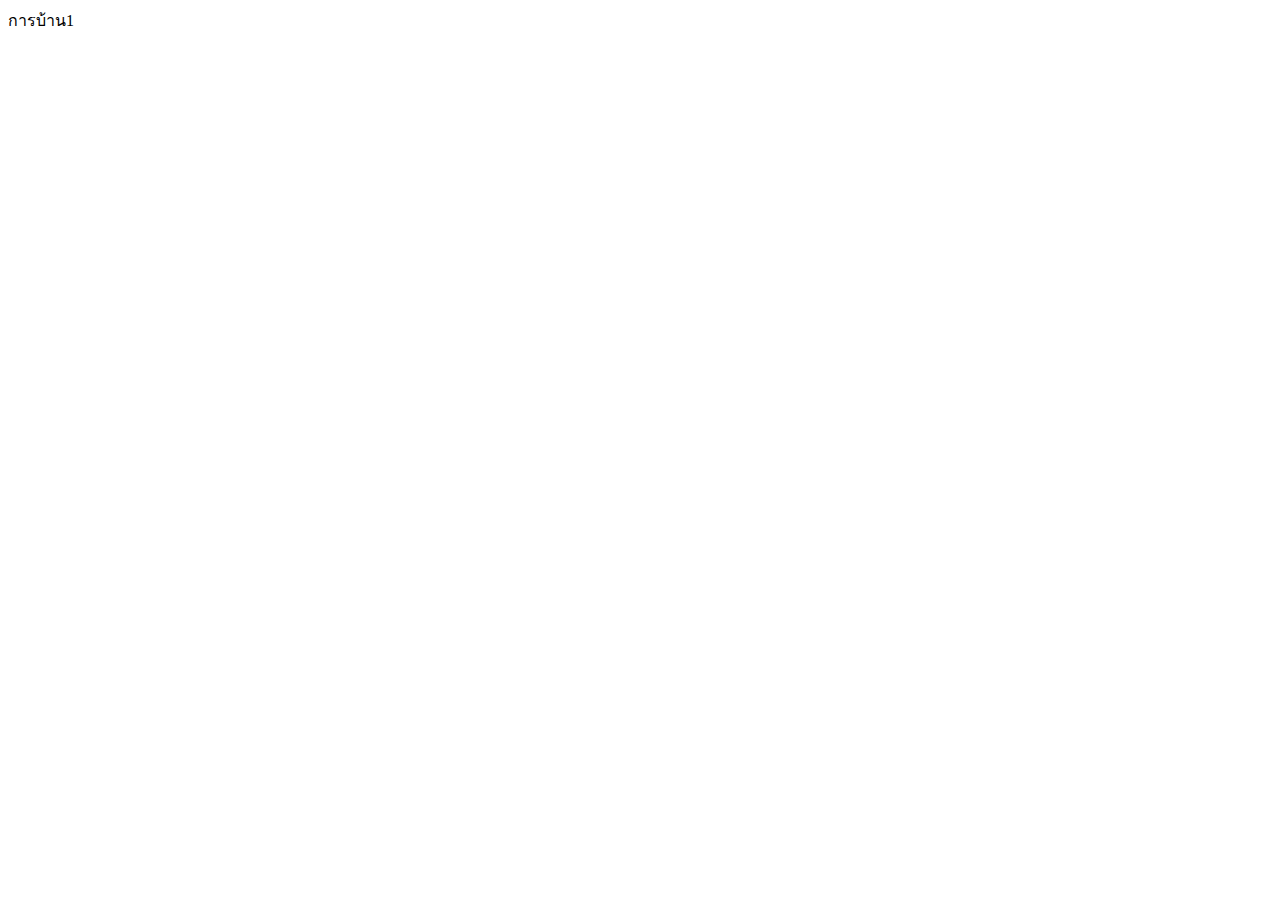
==== index.html @ d2fe0db6 "tast" ====
<!DOCTYPE html>
<html lang="en">
<head>
    <meta charset="UTF-8">
    <meta name="viewport" content="width=device-width, initial-scale=1.0">
    <title>Document</title>
</head>
<body>
    การบ้าน1
</body>
</html>
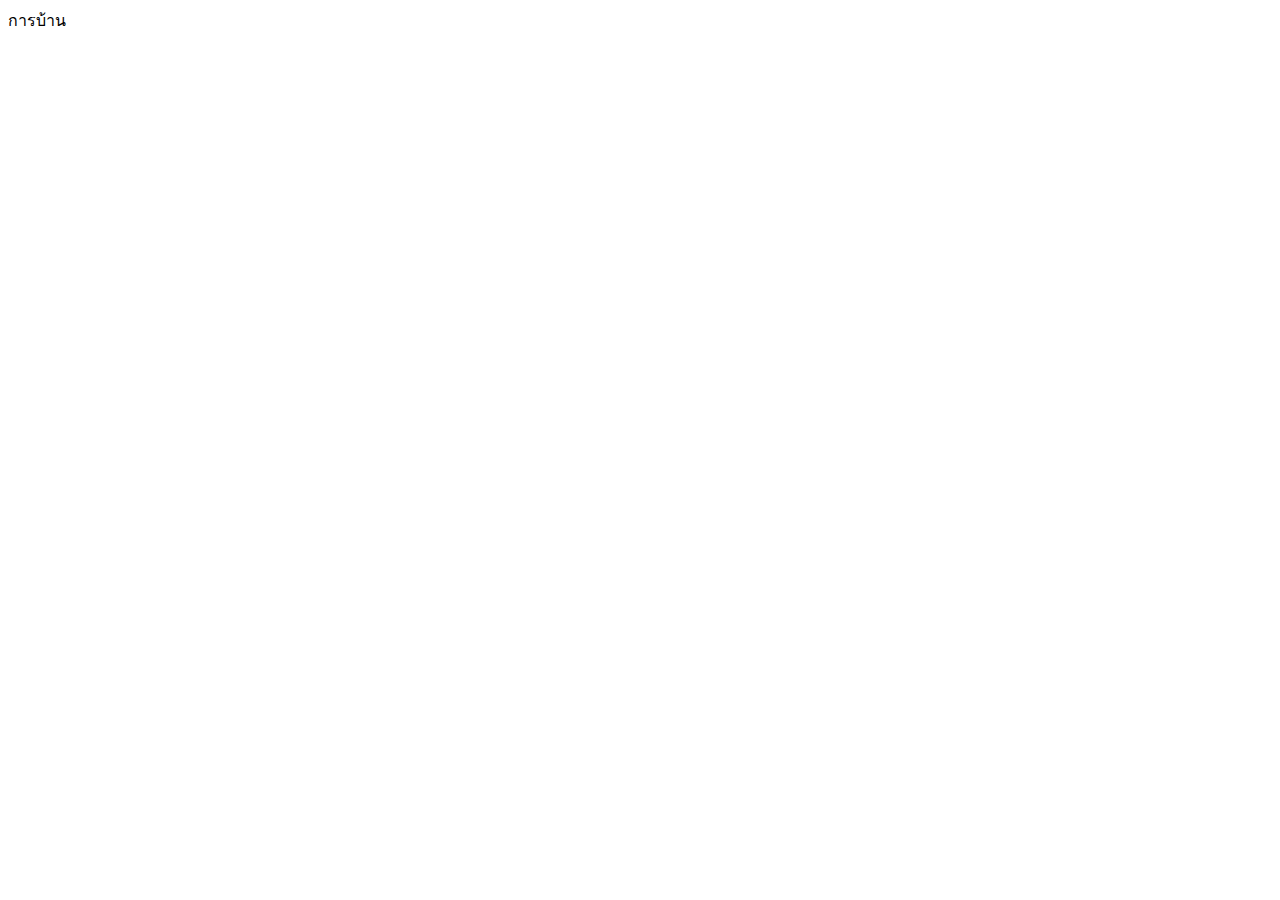
==== commit 94213c51: "Update index.html" ====
--- a/index.html
+++ b/index.html
@@ -6,6 +6,6 @@
     <title>Document</title>
 </head>
 <body>
-    การบ้าน1
+    การบ้าน
 </body>
-</html>+</html>
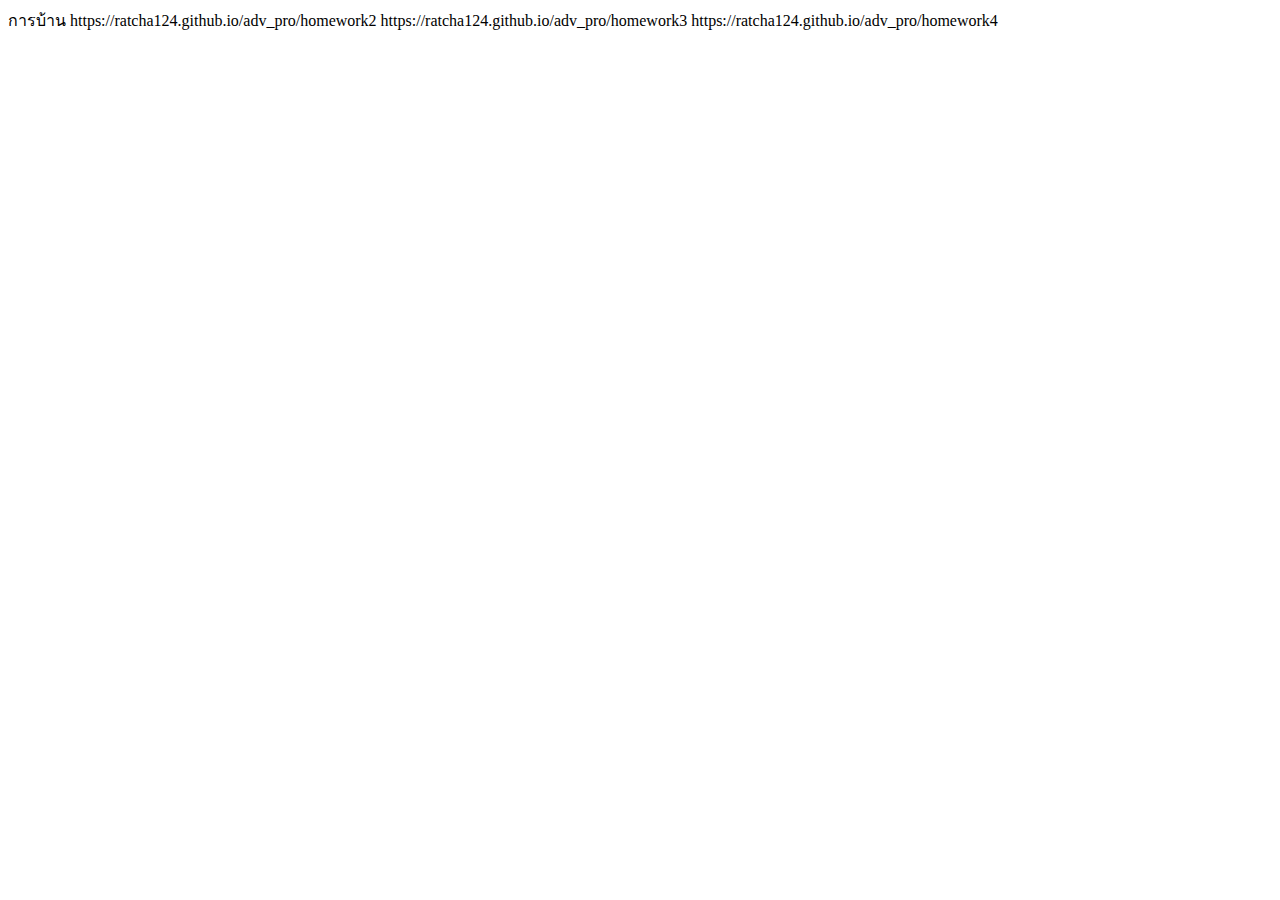
==== commit 03e355b4: "Update index.html" ====
--- a/index.html
+++ b/index.html
@@ -7,5 +7,8 @@
 </head>
 <body>
     การบ้าน
+    https://ratcha124.github.io/adv_pro/homework2
+    https://ratcha124.github.io/adv_pro/homework3
+    https://ratcha124.github.io/adv_pro/homework4
 </body>
 </html>
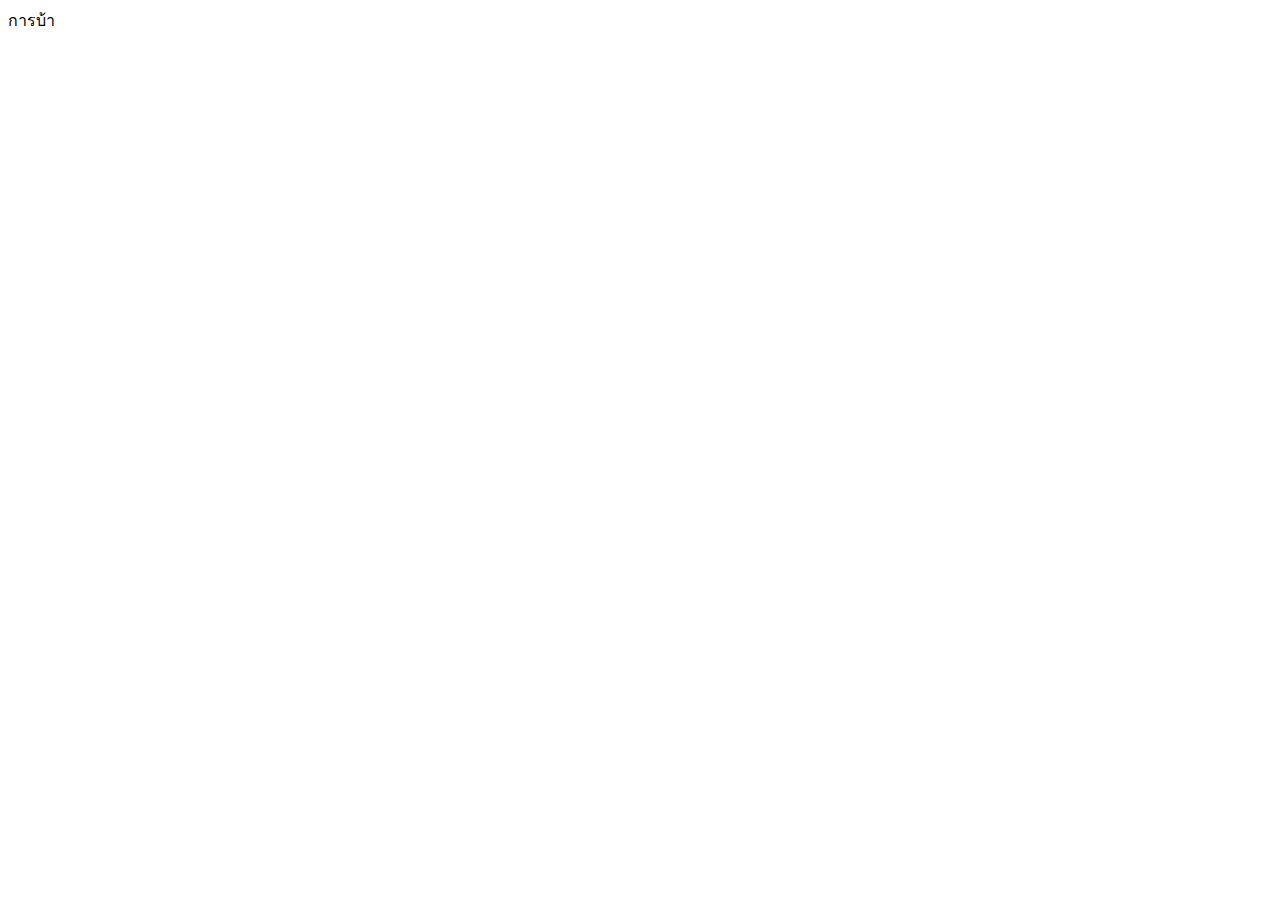
==== commit e6025d8d: "Update index.html" ====
--- a/index.html
+++ b/index.html
@@ -6,9 +6,6 @@
     <title>Document</title>
 </head>
 <body>
-    การบ้าน
-    https://ratcha124.github.io/adv_pro/homework2
-    https://ratcha124.github.io/adv_pro/homework3
-    https://ratcha124.github.io/adv_pro/homework4
+    การบ้า
 </body>
 </html>
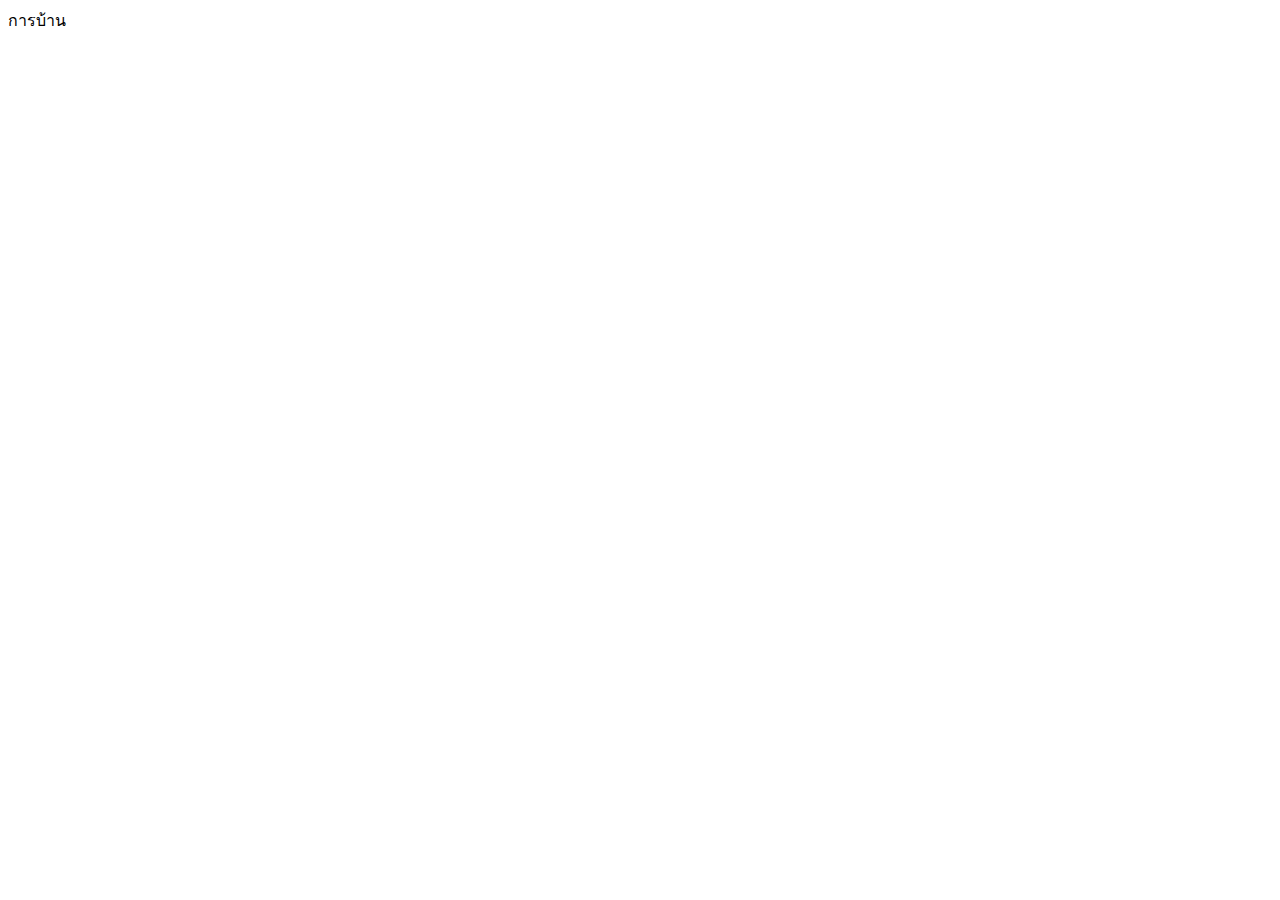
==== commit 6af25707: "Update index.html" ====
--- a/index.html
+++ b/index.html
@@ -6,6 +6,6 @@
     <title>Document</title>
 </head>
 <body>
-    การบ้า
+    การบ้าน
 </body>
 </html>
